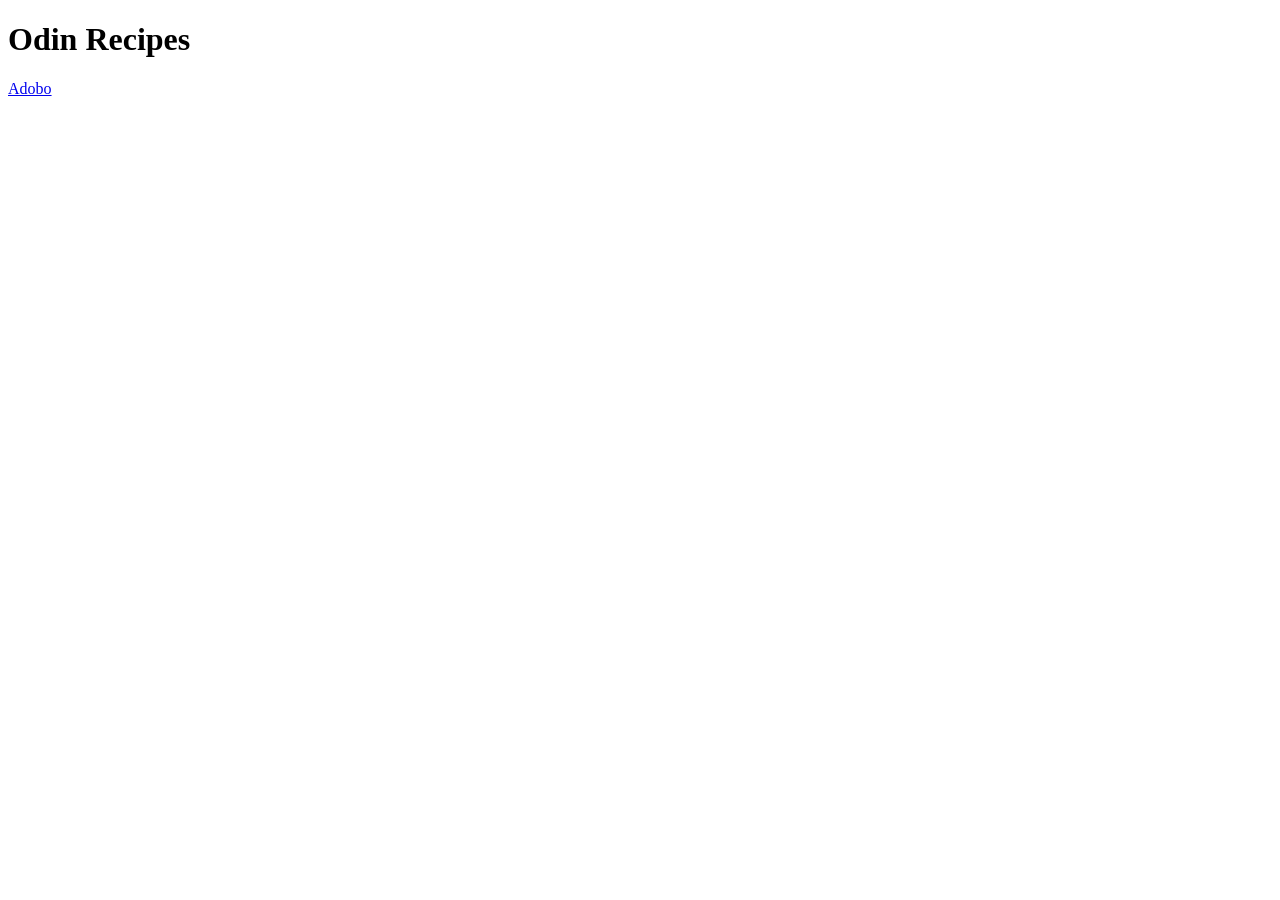
==== index.html @ 8a526550 "Added 2 new files and a folder Added an index.html file that contains the homepage and links  Added " ====
<!DOCTYPE html>
<html lang="en">
<head>
    <meta charset="UTF-8">
    <meta name="viewport" content="width=device-width, initial-scale=1.0">
    <title>Odin Recipes</title>
</head>
<body>
    <h1>Odin Recipes</h1>
    <a href="recipes/adobo.html">Adobo</a>
</body>
</html>
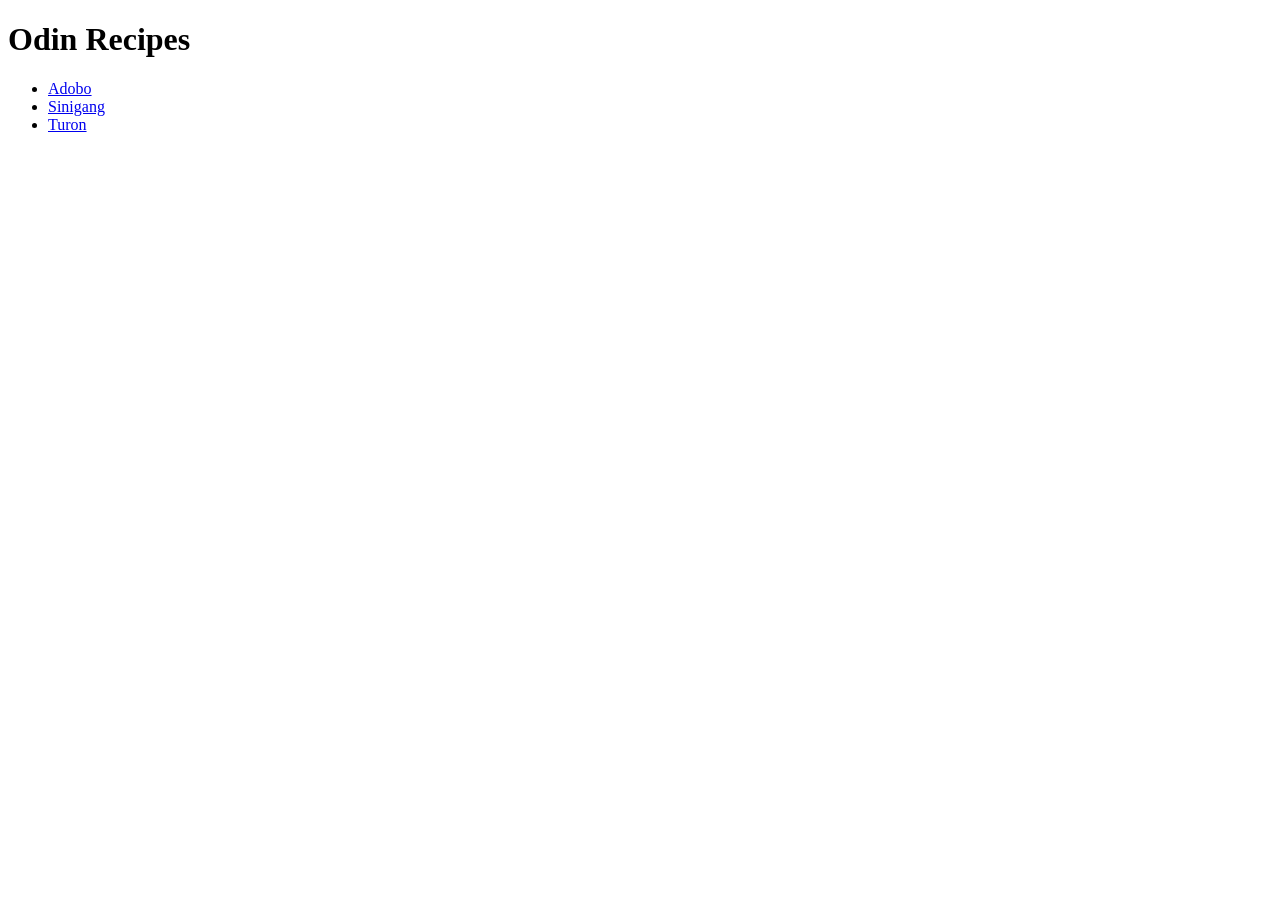
==== commit a5ec5cf3: "Created/Changed new folder and files added new folder "Images" to place assets to use on recipes.  a" ====
--- a/index.html
+++ b/index.html
@@ -7,6 +7,10 @@
 </head>
 <body>
     <h1>Odin Recipes</h1>
-    <a href="recipes/adobo.html">Adobo</a>
+    <ul>
+        <li><a href="recipes/adobo.html" target="_blank">Adobo</a></li>
+        <li><a href="recipes/sinigang.html" target="_blank">Sinigang</a></li>
+        <li><a href="recipes/turon.html" target="_blank">Turon</a></li>
+    </ul>
 </body>
 </html>
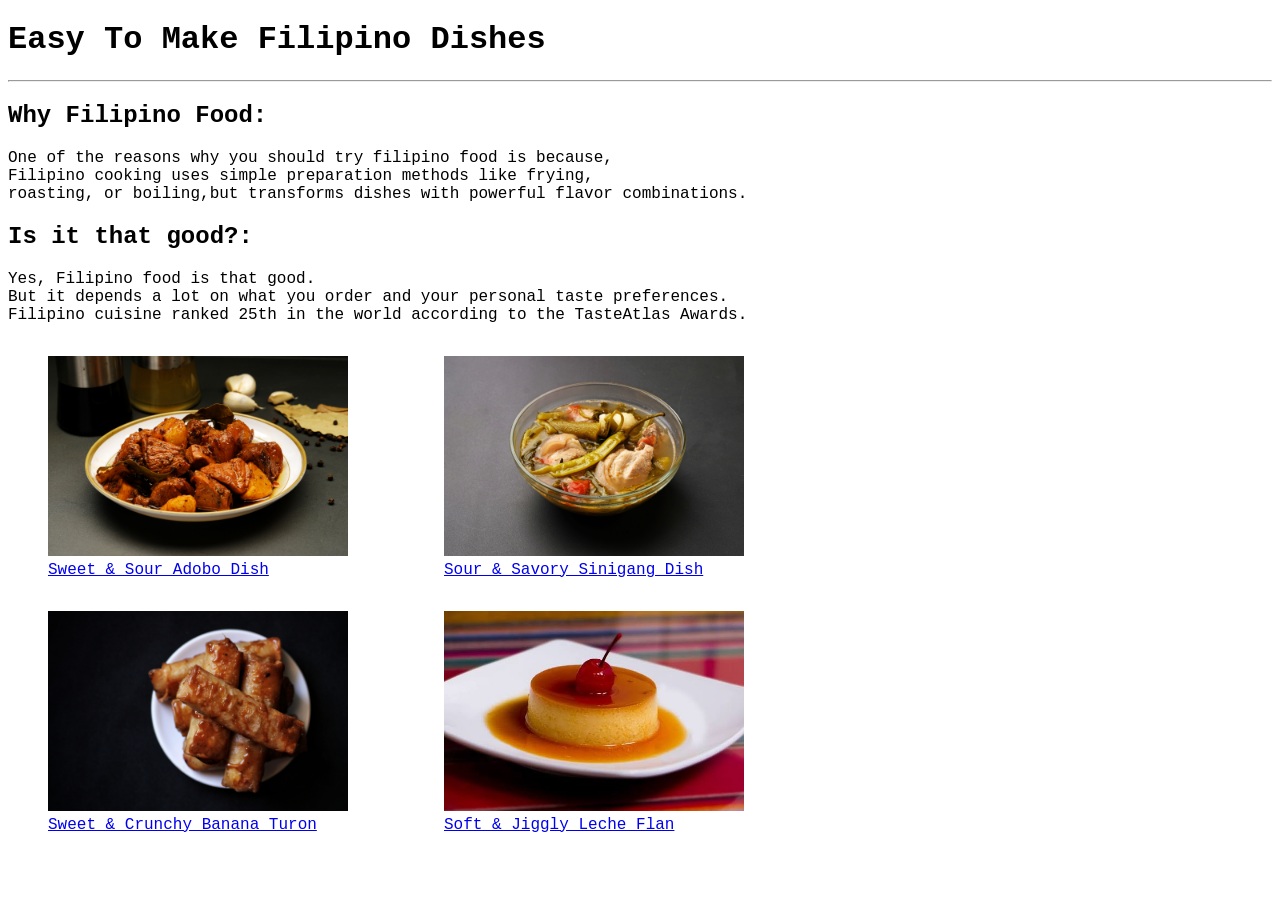
==== commit d7af5de1: "Added minor changes to the Page Layout. --------------------------------------- Added new dish recip" ====
--- a/index.html
+++ b/index.html
@@ -3,14 +3,50 @@
 <head>
     <meta charset="UTF-8">
     <meta name="viewport" content="width=device-width, initial-scale=1.0">
+    <link rel="stylesheet" href="styles.css">
     <title>Odin Recipes</title>
 </head>
 <body>
-    <h1>Odin Recipes</h1>
-    <ul>
-        <li><a href="recipes/adobo.html" target="_blank">Adobo</a></li>
-        <li><a href="recipes/sinigang.html" target="_blank">Sinigang</a></li>
-        <li><a href="recipes/turon.html" target="_blank">Turon</a></li>
-    </ul>
+    <h1>Easy To Make Filipino Dishes</h1>
+    <hr>
+    <section class="reason1">
+        <h2>Why Filipino Food:</h2>
+            <p>One of the reasons why you should try filipino food is because,<br> 
+               Filipino cooking uses simple preparation methods like frying, <br> 
+               roasting, or boiling,but transforms dishes with powerful flavor combinations.
+            </p>
+    </section>    
+    <section class="reason2">
+        <h2>Is it that good?:</h2>
+        <p>Yes, Filipino food is that good.<br>
+            But it depends a lot on what you order and your personal taste preferences.<br>
+            Filipino cuisine ranked 25th in the world according to the TasteAtlas Awards.
+        </p>
+    </section>
+    
+    <div class="image-set1">
+        <figure>
+            <a href="./recipes/adobo.html"><img src="./images/adobo.jpg"></a>
+            <figcaption><a href="./recipes/adobo.html">Sweet & Sour Adobo Dish</a></figcaption>
+        </figure>
+
+        <figure>
+            <a href="./recipes/sinigang.html"><img src="./images/Sinigang.jpg"></a>
+            <figcaption><a href="./recipes/adobo.html">Sour & Savory Sinigang Dish</a></figcaption>
+        </figure>
+    </div>
+
+    <div class="image-set2">
+        <figure>
+            <a href="./recipes/turon.html"><img src="./images/Turon.jpg"></a>
+            <figcaption><a href="./recipes/turon.html">Sweet & Crunchy Banana Turon</a></figcaption>
+        </figure>
+
+        <figure>
+            <a href="./recipes/flan.html"><img src="./images/flan.jpeg"></a>
+            <figcaption><a href="./recipes/flan.html">Soft & Jiggly Leche Flan</a></figcaption>
+        </figure>
+    </div>
+
 </body>
 </html>
--- a/styles.css
+++ b/styles.css
@@ -0,0 +1,22 @@
+*{
+    font-family: 'Courier New', Courier, monospace;
+    box-sizing: border-box;
+}
+
+p{
+    text-align: justify;
+}
+
+img{
+    width:300px;
+    height: auto;
+}
+
+div{
+    display: flex;
+    gap: 16px;
+}
+
+figure{
+    margin: 0, 0, 5px, 0;
+}
